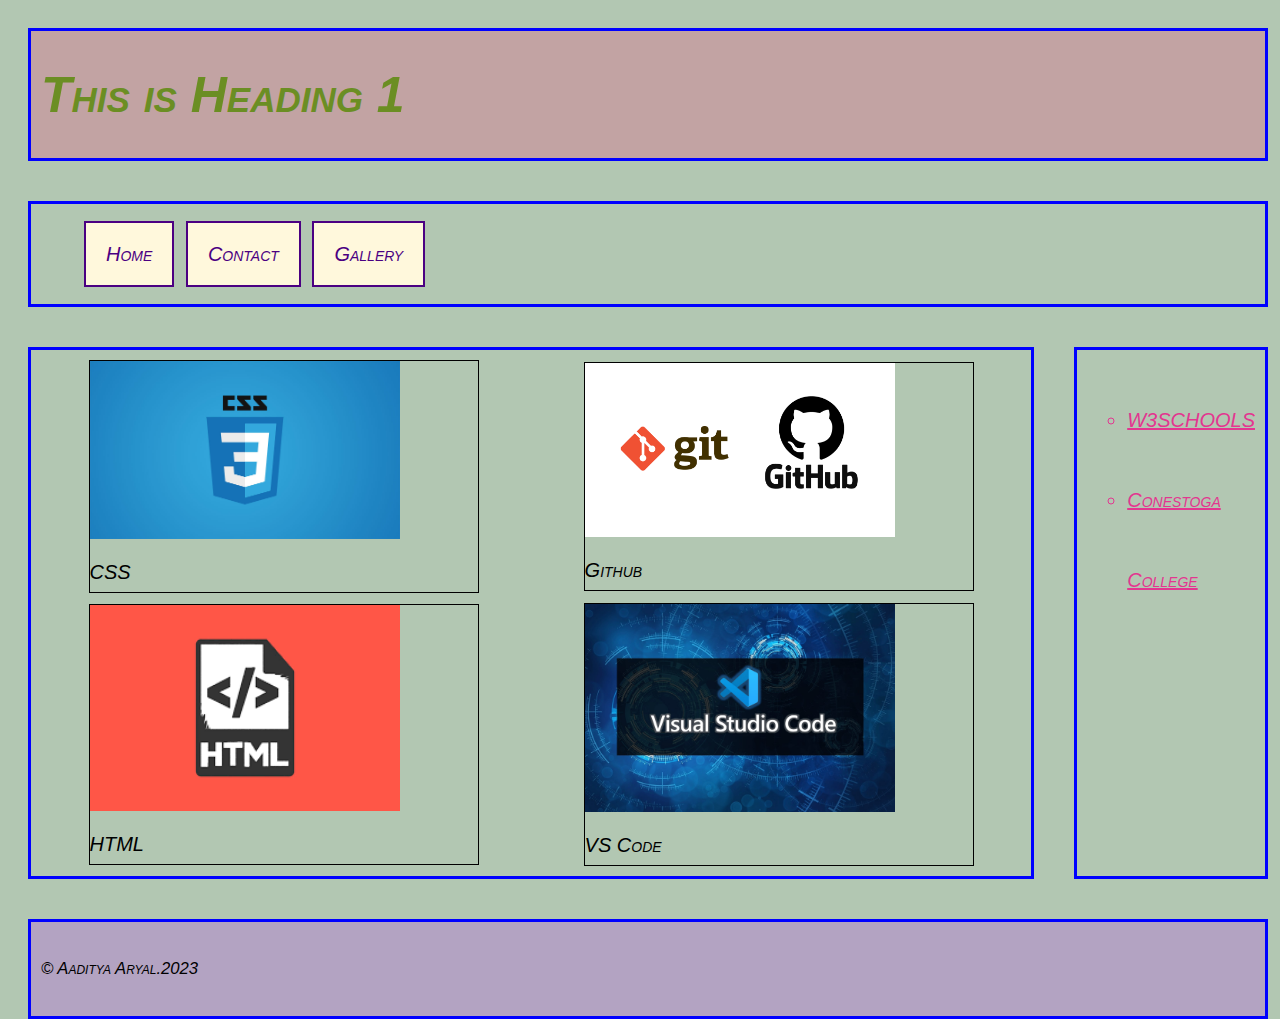
==== gallery.html @ 3c431ecb "this is for inclass last" ====
<!--
    Name: Aaditya Aryal
    Email: aaryal0228@conestogac.on.ca
    https://aryal-aaditya.github.io/InClass-Task2/
-->
<!DOCTYPE html>
<html lang="en">
<head>
    <meta charset="UTF-8">
    <meta http-equiv="X-UA-Compatible" content="IE=edge">
    <meta name="viewport" content="width=device-width, initial-scale=1.0">
    <link rel="stylesheet" type="text/css" href="css/normalize.css"> <!-- adding normalize file to this html -->
    <link rel="stylesheet" type="text/css" href="css/style.css"><!--adding external CSS style sheet named styles.css-->
    <title>AAryal InClass2</title>
    
</head>
<body>
    <header class="structural">
        <h1> <!--using named color method and abosolute unit for font color and size respectively-->
        This is Heading 1
        </h1>
    </header>
    <nav class="structural">
        <ul>
            <li><a href="index.html">Home</a></li>
            <li><a href="contact.html">Contact</a></li>
            <li><a href="gallery.html">Gallery</a></li>
        </ul>
    </nav>
    <section>
        <main class="structural" id="gallery">
            <figure class="image">
                <img src="images1/images/css.jpg" alt="CSS logo">
                <figcaption>CSS</figcaption>
            </figure>
            <figure class="image">
                <img src="images1/images/git-github.png" alt="GITHUB logo">
                <figcaption>Github</figcaption>
            </figure>
            <figure class="image">
                <img src="images1/images/html.png" alt="HTML logo">
                <figcaption>HTML</figcaption>
            </figure>
            <figure class="image">
                <img src="images1/images/vscode_background.jpg" alt="VS Code logo">
                <figcaption>VS Code</figcaption>
            </figure>
        </main>
        
        <aside class="structural">
            <ul><!-- unordered list of link taking to other external Website -->
                <li>
                    <a href="https://www.w3schools.com/" target="_blank" title="W3Schools Website"> W3SCHOOLS</a>
                </li>
                <li>
                    <a href="https://www.conestogac.on.ca/" target="_blank" title="Conestoga College Website"> Conestoga College</a>
                </li>
            </ul>
        </aside>
    </section>
    
    <footer class="structural">
        <p>&copy; Aaditya Aryal.2023</p>
    </footer>
    
</body>
</html>
---- css/style.css ----
/* Name: Aaditya Aryal
   Student Number: 8910228
*/
/*external css for index.html*/
body {
    /*using shorthand property*/
    /*font-style font-variant font-weight font-size/line-height font-family*/

    background-color:rgba(1, 71, 1, 0.3);/*using hsla method*/
    /*hue-saturation-lightness-alpha*/

    height: 100vh;
    width: 100vw; /*using viewport units*/
    /* 50vh or 50 vw means its going to take 50% of height or width of total parent tag dimension*/
    display: flex;
    flex-direction: column;
}
body > main{
    flex: 2170%;
    background-color: hsl(90, 20%, 70%);

}
body > aside{
    flex: 1230%;
    background-color: hsl(180, 20%, 70%);
}

body > main > h2{ /* changing properties of heading 2 in index.html*/
    color: #f00; /*using 3 digit hex*/
    font-size: 2em; /*using relative units*/
}
body > footer{
    flex: 15%;
    background-color: hsl(270, 20%, 70%);
}

body > header{
    background-color: hsl(360, 20%, 70%);
    flex: 110%
}

.structural{
    padding: 10px;
    margin: 1rem;
    border-bottom: 3px;
    border: solid;
    border-color: blue;
}

#first{
    color: rgb(227, 54, 144);
}
#second{
    color: rgb(2, 102, 52);
}



footer p{
    font-size: smaller;
}

h1{
    color:olivedrab;
    font-size: 2.5rem;
}

aside ul{ 
    list-style-type: circle; /*changing the style of the bullets of list*/
}
aside li,aside a{
    color: rgba(227, 54, 144, 1);/*chaning font color using rgba method*/
    line-height: 4em;/* changing the line height between element of list*/
}
aside li a:hover{

    color: #FFF;
}
nav li{
    display: inline;
    list-style-type: none;
    padding: 3px;
}
nav li a{
    color: indigo;
    border: 2px solid indigo;
    background-color: cornsilk;
    text-decoration: none;
    padding: 1em;
}
nav li a:hover{
    color: cornsilk;
    border-color: cornsilk;
    background-color: indigo;
}

form {
    border: 5px dashed blueviolet;
    padding: 5px;
}

input[type="text"], 
input[type="email"],
input[type="submit"],
input[type="select"],
input[type="option"]{
    width: 50%;
    display: block;
    height: 2em;
}
input[type="radio"],
input[type="checkbox"]{
    height: 2em;
    width: 2em;
}

select, option, label, legend, input[type="submit"]{
    font-size: 1.5rem;
    font-weight: bold;
    font-variant: small-caps;
}

textarea{
    width: 50%;
    display: block;
}



fieldset{
    border: none;
}

html{
    font: italic small-caps normal 20px/200% sans-serif; 
}
section{
    display: flex;
    flex-direction: row;
    flex: 48%;
    flex-wrap: nowrap;
    justify-content: space-between;
    align-items: stretch;
}
nav{
    flex: 15%;
}

#gallery{
    display: grid;
    grid-template-columns: repeat(2,1fr);
    gap: 10px;
}
.image{
    border: 1px solid black;
    width: 80%;
    margin: auto;
    
}
.image img{
    width: 80%;
    height: 80%;
    object-fit: cover;
   
   
}

/* Media query for 1200px */
@media (max-width: 1200px) {
    html {
      font-size: 15px;
    }
  }
  
  /* Media query for 600px */
  @media (max-width: 600px) {
    html {
      font-size: 10px;
    }
    
    #gallery {
      grid-template-columns: 1fr; /* Change grid to 1 column */
    }
  }
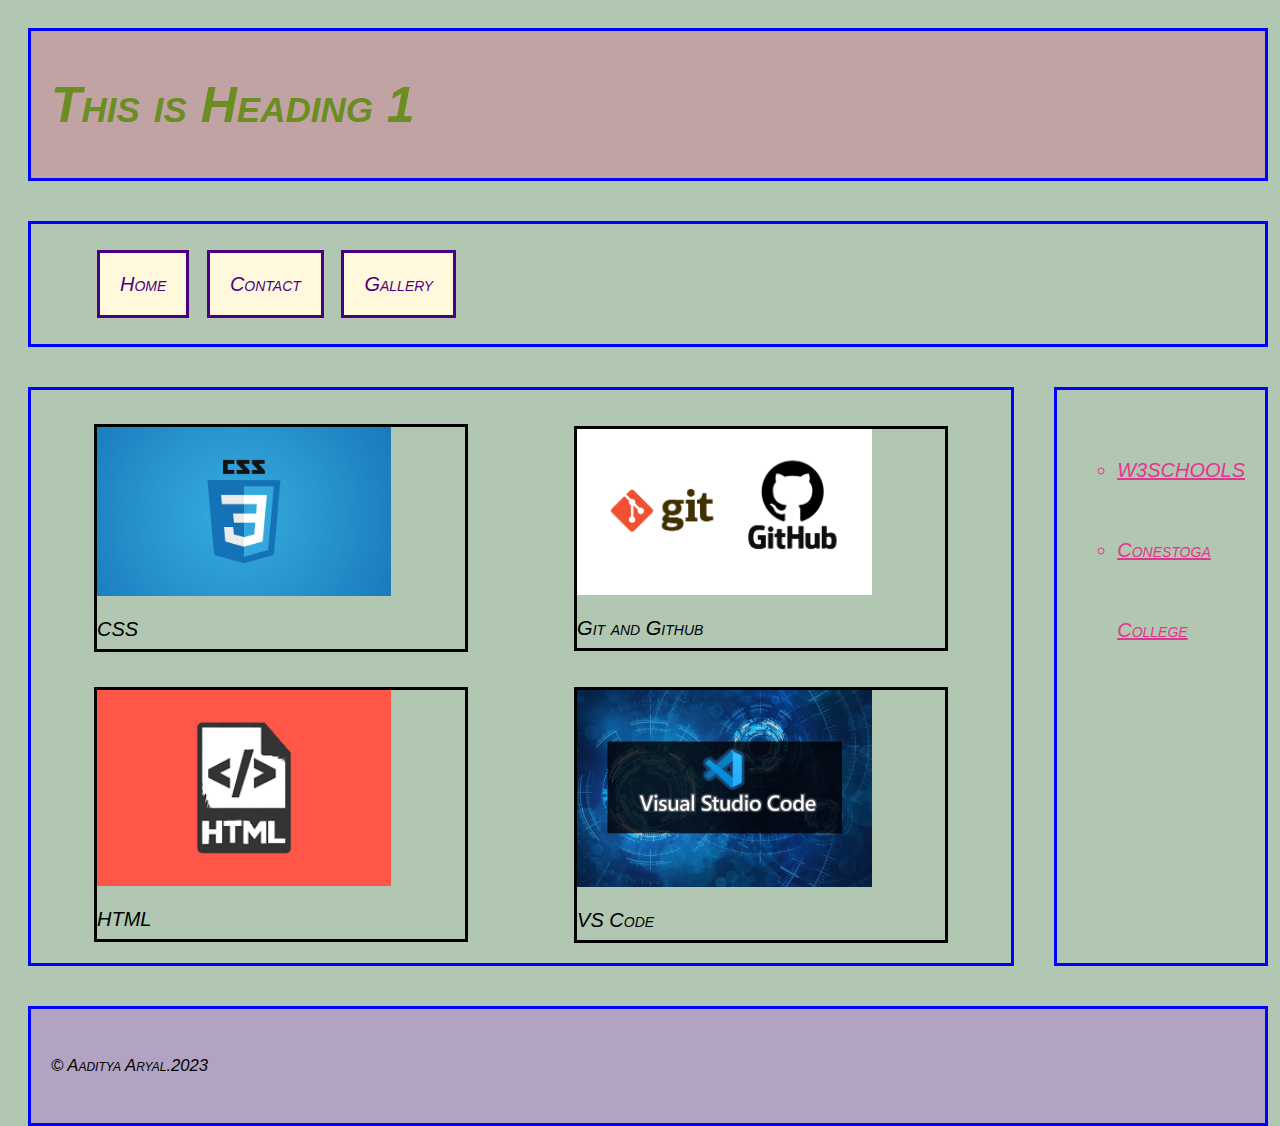
==== commit f2d79c4e: "last" ====
--- a/gallery.html
+++ b/gallery.html
@@ -35,7 +35,7 @@
             </figure>
             <figure class="image">
                 <img src="images1/images/git-github.png" alt="GITHUB logo">
-                <figcaption>Github</figcaption>
+                <figcaption>Git and Github</figcaption>
             </figure>
             <figure class="image">
                 <img src="images1/images/html.png" alt="HTML logo">
--- a/css/style.css
+++ b/css/style.css
@@ -16,12 +16,13 @@
     flex-direction: column;
 }
 body > main{
-    flex: 2170%;
+    flex: 2 1 70%;
+   
     background-color: hsl(90, 20%, 70%);
 
 }
 body > aside{
-    flex: 1230%;
+    flex: 1 1 30%;
     background-color: hsl(180, 20%, 70%);
 }
 
@@ -30,19 +31,17 @@
     font-size: 2em; /*using relative units*/
 }
 body > footer{
-    flex: 15%;
     background-color: hsl(270, 20%, 70%);
 }
 
 body > header{
     background-color: hsl(360, 20%, 70%);
-    flex: 110%
 }
 
 .structural{
-    padding: 10px;
+    padding: 1em;
     margin: 1rem;
-    border-bottom: 3px;
+    border-bottom: 0.3rem;
     border: solid;
     border-color: blue;
 }
@@ -64,6 +63,9 @@
     color:olivedrab;
     font-size: 2.5rem;
 }
+h2{
+    font-size: 2rem;
+}
 
 aside ul{ 
     list-style-type: circle; /*changing the style of the bullets of list*/
@@ -79,11 +81,11 @@
 nav li{
     display: inline;
     list-style-type: none;
-    padding: 3px;
+    padding: 0.3rem;
 }
 nav li a{
     color: indigo;
-    border: 2px solid indigo;
+    border: 0.15em solid indigo;
     background-color: cornsilk;
     text-decoration: none;
     padding: 1em;
@@ -95,15 +97,15 @@
 }
 
 form {
-    border: 5px dashed blueviolet;
-    padding: 5px;
+    border: o.25em dashed blueviolet;
+    padding: 1em;
 }
 
 input[type="text"], 
 input[type="email"],
 input[type="submit"],
-input[type="select"],
-input[type="option"]{
+select,
+option{
     width: 50%;
     display: block;
     height: 2em;
@@ -137,42 +139,37 @@
 section{
     display: flex;
     flex-direction: row;
-    flex: 48%;
     flex-wrap: nowrap;
     justify-content: space-between;
     align-items: stretch;
 }
-nav{
-    flex: 15%;
-}
+
+
 
 #gallery{
     display: grid;
-    grid-template-columns: repeat(2,1fr);
-    gap: 10px;
+    grid-template-columns: 1fr 1fr;
+    grid-template-rows: 1fr 1fr;
+    row-gap: 1rem;
+    column-gap: 1rem;
 }
-.image{
-    border: 1px solid black;
+figure{
+    border: 0.15rem solid black;
     width: 80%;
     margin: auto;
     
 }
-.image img{
+img{
     width: 80%;
     height: 80%;
-    object-fit: cover;
+    
    
    
 }
 
-/* Media query for 1200px */
-@media (max-width: 1200px) {
-    html {
-      font-size: 15px;
-    }
-  }
+
   
-  /* Media query for 600px */
+  /* Media query for 600 */
   @media (max-width: 600px) {
     html {
       font-size: 10px;
@@ -180,5 +177,10 @@
     
     #gallery {
       grid-template-columns: 1fr; /* Change grid to 1 column */
+      grid-template-rows: 1fr;
     }
+    section{
+        display: block;
+    }
+    
   }